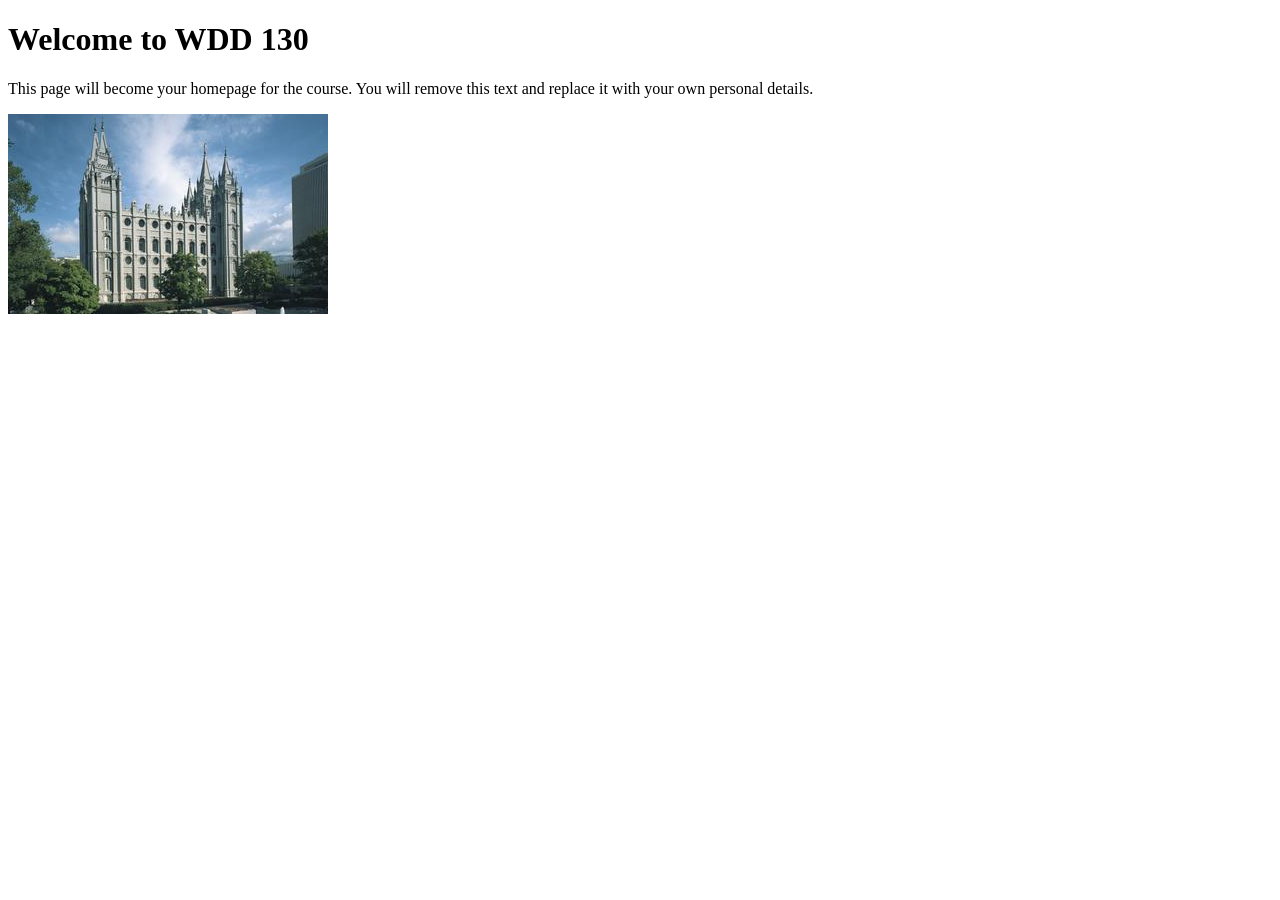
==== index.html @ 6390a943 "Initial commit" ====
<!DOCTYPE html>
<html lang="en">

<head>
    <meta charset="UTF-8">
    <meta name="viewport" content="width=device-width, initial-scale=1.0">
    <title>WDD 130 | Personal Homepage</title>
</head>

<body>
    <h1>Welcome to WDD 130</h1>
    <p>This page will become your homepage for the course. You will remove this text and replace it with your own personal details.</p>

    <img src="images/salt-lake-temple.jpg" alt="The Salt Lake Temple.">
</body>

</html>
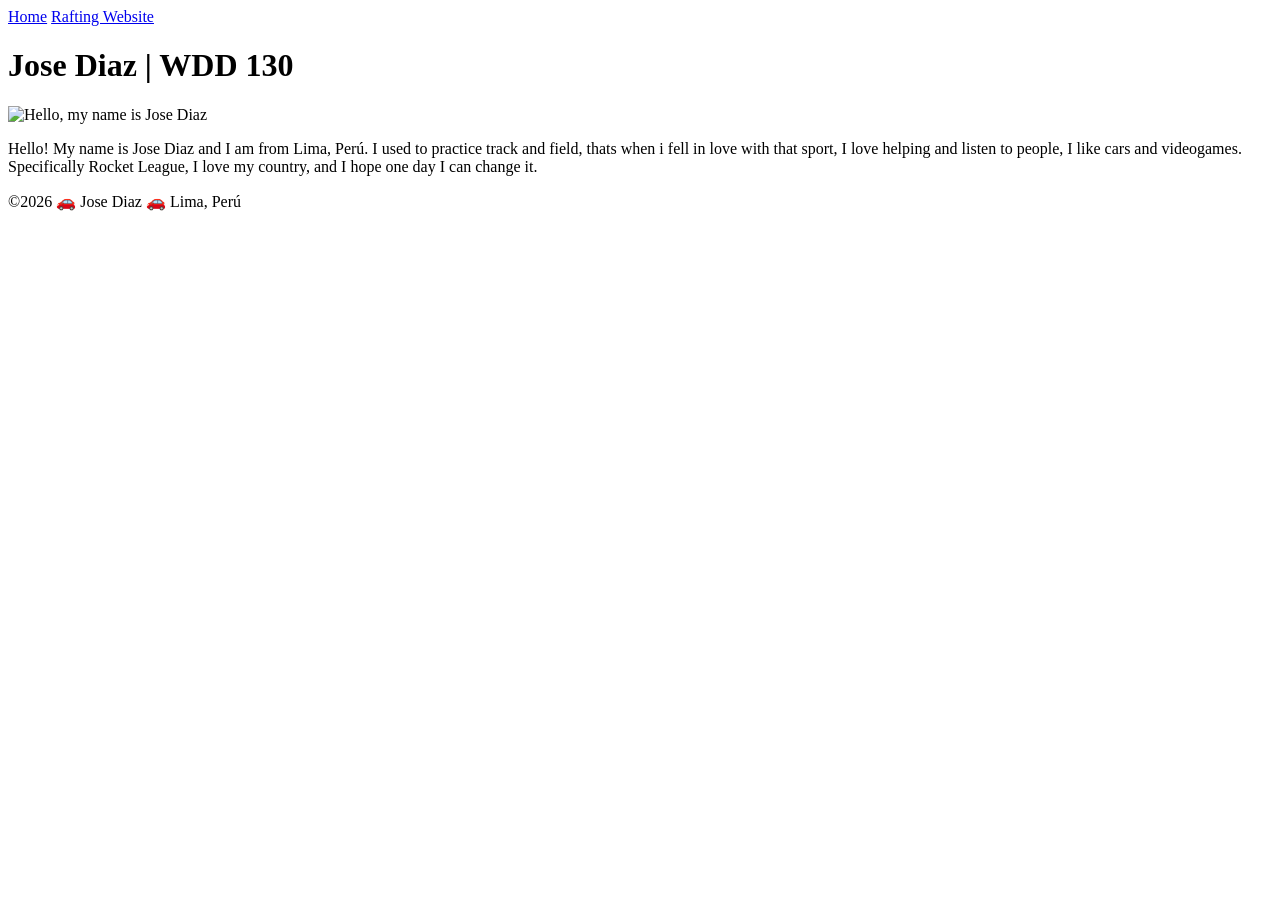
==== commit a1cac7d1: "commit" ====
--- a/index.html
+++ b/index.html
@@ -1,17 +1,29 @@
 <!DOCTYPE html>
-<html lang="en">
+<html lang="en-US">
 
 <head>
-    <meta charset="UTF-8">
-    <meta name="viewport" content="width=device-width, initial-scale=1.0">
-    <title>WDD 130 | Personal Homepage</title>
+    <meta charset="utf-8">
+    <meta name="viewport" content="width=device-width,initial-scale=1.0">
+    <title>Jose Diaz | WDD 130</title>
 </head>
 
 <body>
-    <h1>Welcome to WDD 130</h1>
-    <p>This page will become your homepage for the course. You will remove this text and replace it with your own personal details.</p>
-
-    <img src="images/salt-lake-temple.jpg" alt="The Salt Lake Temple.">
+    <header>
+        <nav>
+            <a href="#">Home</a>
+            <a href="wwr/">Rafting Website</a>
+        </nav>
+    </header>
+    <main>
+        <h1>Jose Diaz | WDD 130</h1>
+        <img src="https://cdn.corenexis.com/f/QoxbdXw8.png" alt="Hello, my name is Jose Diaz" width="200">
+        <!-- I dont have pictures of myself, sorry. -->
+        <p>Hello! My name is Jose Diaz and I am from Lima, Perú. I used to practice track and field, thats when i fell in love with that sport, I love helping and listen to people, I like cars and videogames.
+            Specifically Rocket League, I love my country, and I hope one day I can change it. </p>
+    </main>
+    <footer>
+        <p>©2026 🚗 Jose Diaz 🚗 Lima, Perú</p>
+    </footer>
 </body>
 
 </html>
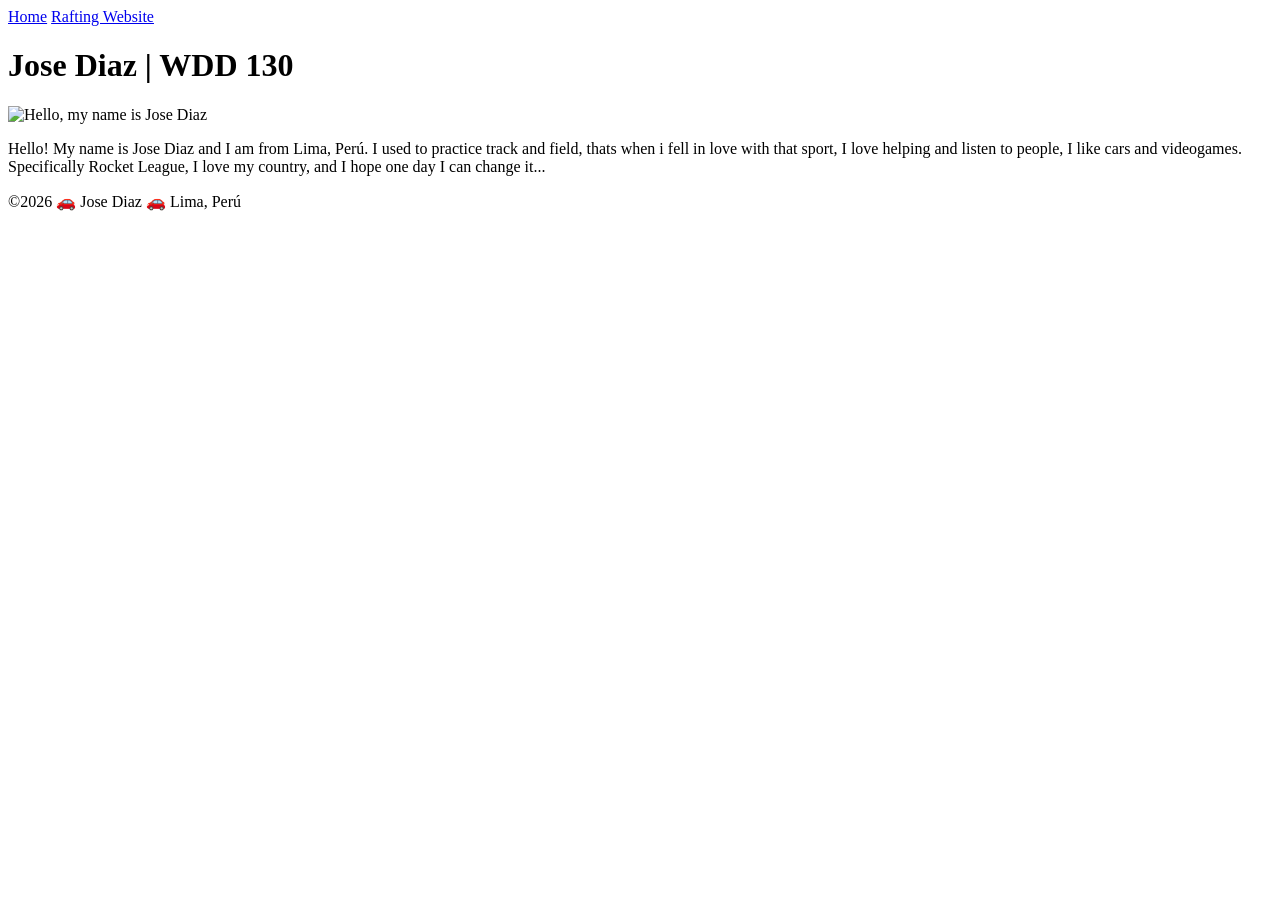
==== commit 881246c7: "commit" ====
--- a/index.html
+++ b/index.html
@@ -4,7 +4,8 @@
 <head>
     <meta charset="utf-8">
     <meta name="viewport" content="width=device-width,initial-scale=1.0">
-    <title>Jose Diaz | WDD 130</title>
+    <title>Jose Diaz | Personal Homepage
+        WDD 130</title>
 </head>
 
 <body>
@@ -19,7 +20,7 @@
         <img src="https://cdn.corenexis.com/f/QoxbdXw8.png" alt="Hello, my name is Jose Diaz" width="200">
         <!-- I dont have pictures of myself, sorry. -->
         <p>Hello! My name is Jose Diaz and I am from Lima, Perú. I used to practice track and field, thats when i fell in love with that sport, I love helping and listen to people, I like cars and videogames.
-            Specifically Rocket League, I love my country, and I hope one day I can change it. </p>
+            Specifically Rocket League, I love my country, and I hope one day I can change it...</p>
     </main>
     <footer>
         <p>©2026 🚗 Jose Diaz 🚗 Lima, Perú</p>
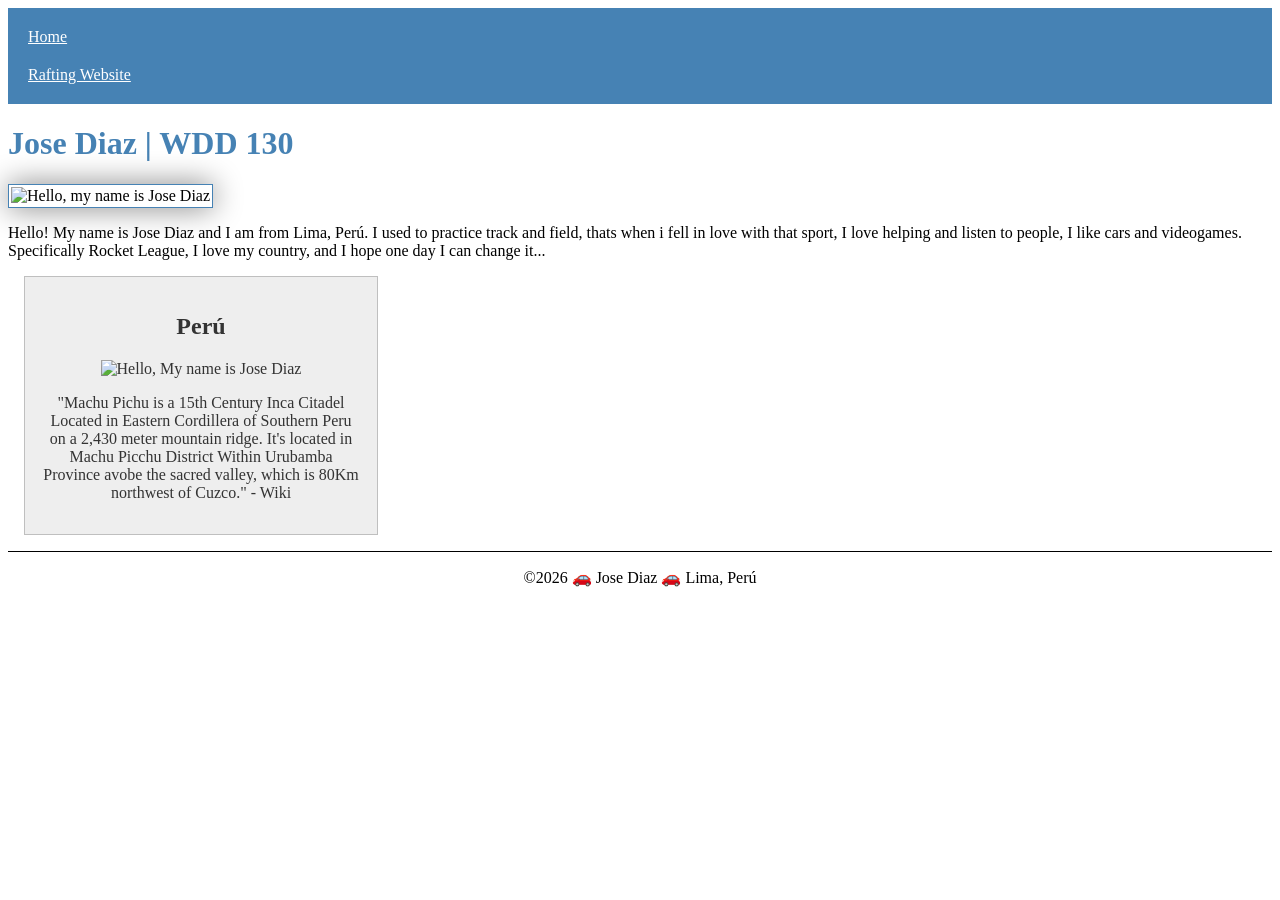
==== commit 82dc4bad: "Homework" ====
--- a/index.html
+++ b/index.html
@@ -6,12 +6,12 @@
     <meta name="viewport" content="width=device-width,initial-scale=1.0">
     <title>Jose Diaz | Personal Homepage
         WDD 130</title>
-</head>
+    <meta name="description" content="Jose Diaz BYU-Idaho WDD 130 course home page" </head>
+    <link rel="stylesheet" href="styles/styles.css" <body>
 
-<body>
     <header>
         <nav>
-            <a href="#">Home</a>
+            <a href=" #">Home</a>
             <a href="wwr/">Rafting Website</a>
         </nav>
     </header>
@@ -22,9 +22,17 @@
         <p>Hello! My name is Jose Diaz and I am from Lima, Perú. I used to practice track and field, thats when i fell in love with that sport, I love helping and listen to people, I like cars and videogames.
             Specifically Rocket League, I love my country, and I hope one day I can change it...</p>
     </main>
+
+    <aside>
+        <h2>Perú</h2>
+        <img src="https://thumb.wikimedia.org/wikipedia/commons/thumb/c/ca/Machu_Picchu%2C_Peru_%282018%29.jpg/500px-Machu_Picchu%2C_Peru_%282018%29.jpg?utm_source=es.wikipedia.org&utm_campaign=parser&utm_content=thumbnail" alt="Hello, My name is Jose Diaz" width="200">
+        <p>"Machu Pichu is a 15th Century Inca Citadel Located in Eastern Cordillera of Southern Peru on a 2,430 meter mountain ridge. It's located in Machu Picchu District Within Urubamba Province
+            avobe the sacred valley, which is 80Km northwest of Cuzco." - Wiki </p>
+
+    </aside>
     <footer>
         <p>©2026 🚗 Jose Diaz 🚗 Lima, Perú</p>
     </footer>
-</body>
+    </body>
 
 </html>
--- a/styles/styles.css
+++ b/styles/styles.css
@@ -0,0 +1,47 @@
+nav {
+    background-color: steelblue;
+    padding: 10px;
+}
+
+nav a {
+    color: white;
+    padding: 10px;
+    display: block;
+}
+
+h1 {
+    color: steelblue;
+}
+
+main img {
+    width: 150px;
+    height: auto;
+    border: 1px solid steelblue;
+    padding: 2px;
+    box-shadow: 0 0 30px gray;
+}
+
+p {
+    padding: 0;
+}
+
+aside {
+    width: 20em;
+    margin: 1em;
+    border: 1px solid rgba(0, 0, 0, 0.2);
+    padding: 1em;
+    background-color: #eee;
+    color: #333;
+    text-align: center;
+}
+
+aside img {
+    width: 200px;
+    height: auto;
+}
+
+footer {
+    margin top: 1em;
+    border-top: 1px solid #000;
+    text-align: center;
+}
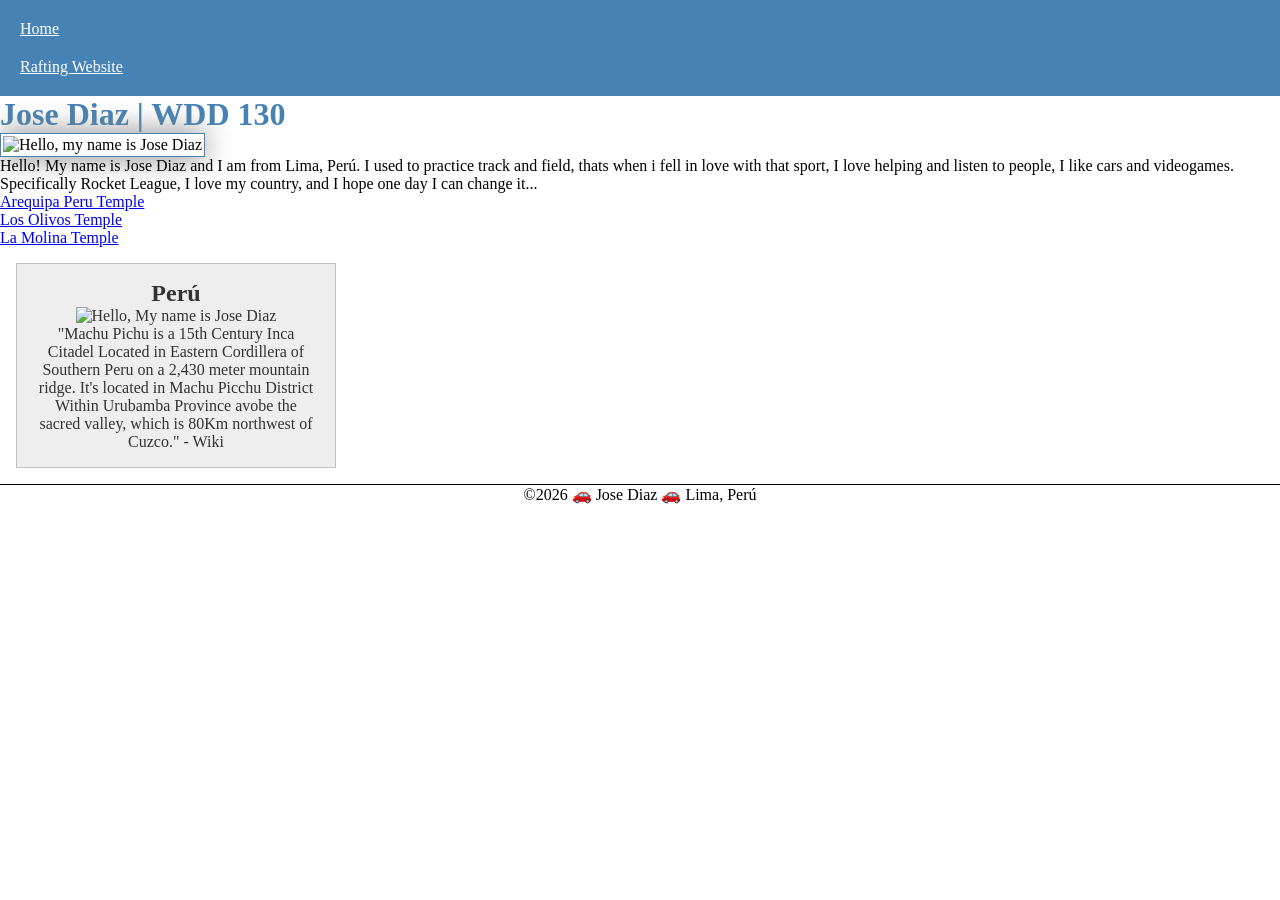
==== commit 582eb564: "changes" ====
--- a/index.html
+++ b/index.html
@@ -21,6 +21,11 @@
         <!-- I dont have pictures of myself, sorry. -->
         <p>Hello! My name is Jose Diaz and I am from Lima, Perú. I used to practice track and field, thats when i fell in love with that sport, I love helping and listen to people, I like cars and videogames.
             Specifically Rocket League, I love my country, and I hope one day I can change it...</p>
+        <ul>
+            <li><a href="https://www.churchofjesuschrist.org/temples/details/arequipa-peru-temple?lang=eng" target="_blank" rel="noopener">Arequipa Peru Temple</a></li>
+            <li><a href="https://www.churchofjesuschrist.org/temples/details/lima-peru-los-olivos-temple?lang=eng" target="_blank" rel="noopener">Los Olivos Temple</a></li>
+            <li><a href="https://www.churchofjesuschrist.org/temples/details/lima-peru-temple?lang=eng" target="_blank" rel="noopener">La Molina Temple</a> </li>
+        </ul>
     </main>
 
     <aside>
--- a/styles/styles.css
+++ b/styles/styles.css
@@ -1,47 +1,55 @@
-nav {
-    background-color: steelblue;
-    padding: 10px;
-}
+  * {
+        margin: 0;
+        padding: 0;
+        box-sizing: border-box;
+    }
 
-nav a {
-    color: white;
-    padding: 10px;
-    display: block;
-}
+    nav {
+        background-color: steelblue;
+        padding: 10px;
+    }
 
-h1 {
-    color: steelblue;
-}
+    nav a {
+        color: white;
+        padding: 10px;
+        display: block;
+    }
 
-main img {
-    width: 150px;
-    height: auto;
-    border: 1px solid steelblue;
-    padding: 2px;
-    box-shadow: 0 0 30px gray;
-}
+    h1 {
+        color: steelblue;
+    }
 
-p {
-    padding: 0;
-}
+    main img {
+        width: 150px;
+        height: auto;
+        border: 1px solid steelblue;
+        padding: 2px;
+        box-shadow: 0 0 30px gray;
+    }
 
-aside {
-    width: 20em;
-    margin: 1em;
-    border: 1px solid rgba(0, 0, 0, 0.2);
-    padding: 1em;
-    background-color: #eee;
-    color: #333;
-    text-align: center;
-}
+    p {
+        padding: 0;
+    }
 
-aside img {
-    width: 200px;
-    height: auto;
-}
+    aside {
+        width: 20em;
+        margin: 1em;
+        border: 1px solid rgba(0, 0, 0, 0.2);
+        padding: 1em;
+        background-color: #eee;
+        color: #333;
+        text-align: center;
+    }
 
-footer {
-    margin top: 1em;
-    border-top: 1px solid #000;
-    text-align: center;
-}
+    aside img {
+        width: 200px;
+        height: auto;
+    }
+
+    footer {
+        margin-top: 1em;
+        border-top: 1px solid #000;
+        text-align: center;
+    }
+
+
